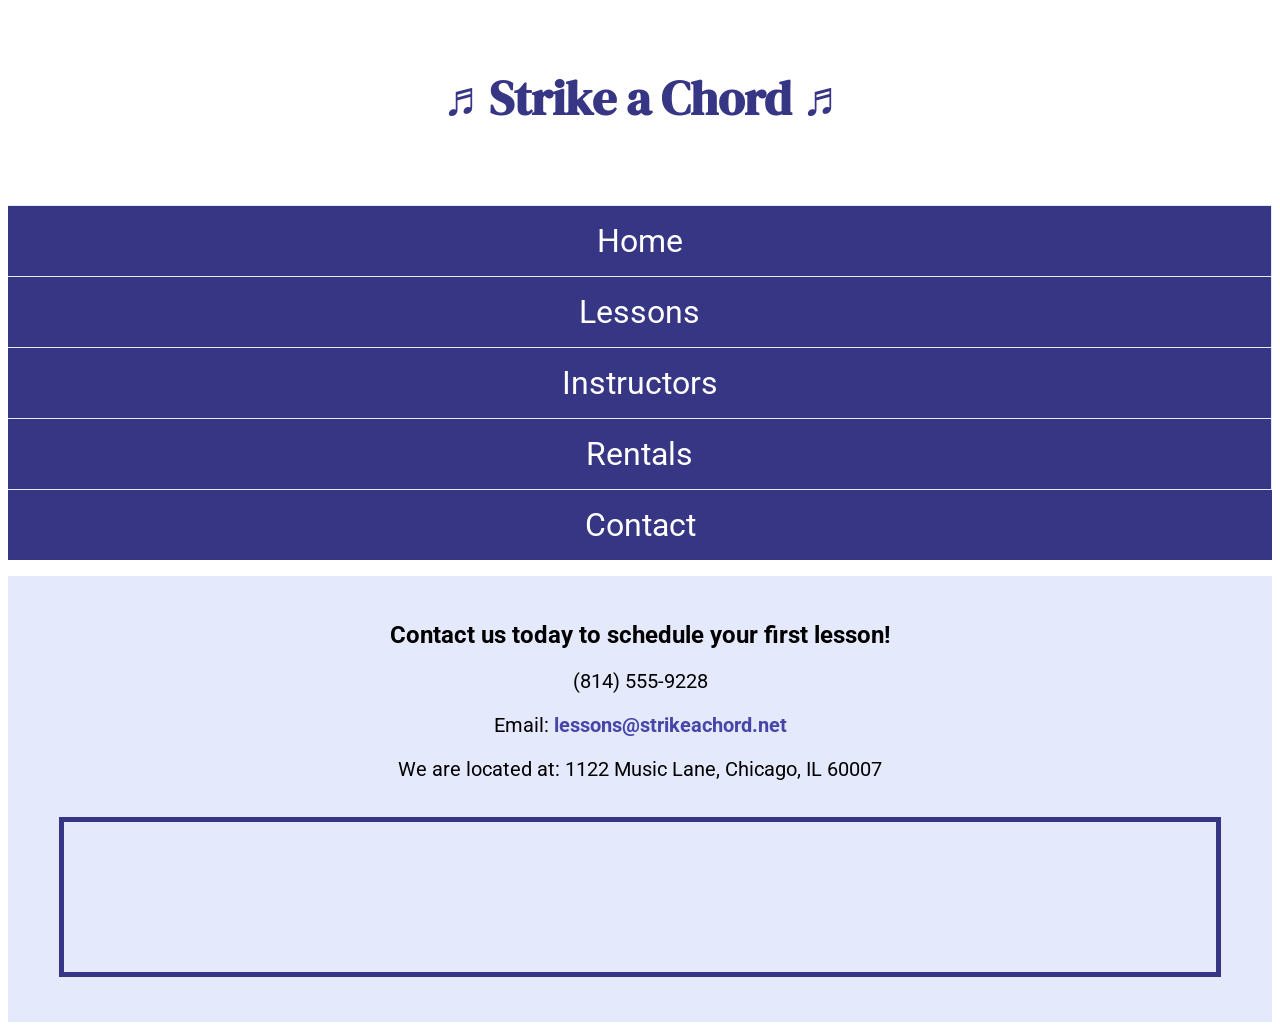
==== contact.html @ da6de62c "Add files via upload" ====
<!DOCTYPE html>

<!-- Student Name: Yesiha Vang
 File Name: contact.html
 Date: 8/31/26 -->

<html lang="en">

<head>
    <title>Strike a Chord: Home Page</title>
    <meta charset="UTF-8">
    <link rel="stylesheet" href="styles.css">
    <meta name="viewport" content="width=device-width, initial-scale=1.0">
    <link href="https://fonts.googleapis.com/css2?family=DM+Serif+Display:ital@1&display=swap" rel="stylesheet">
    <link href="https://fonts.googleapis.com/css2?family=Roboto:ital,wght@0,100..900;1,100..900&display=swap" rel="stylesheet">
</head>

<body>
<header>
    <h1>
        <span class="tab-desk">&#9836;</span>
        Strike a Chord
        <span class="tab-desk">&#9836;</span>
    </h1>
</header>

    <nav>
        <ul>
            <li><a href="index.html">Home</a></li>
            <li><a href="lessons.html">Lessons</a></li>
            <li><a href="instructors.html">Instructors</a></li>
            <li><a href="rentals.html">Rentals</a></li>
            <li><a href="contact.html">Contact</a></li>
        </ul>
    </nav>
</body>

<!-- Use the main area to add the main content of the webpage. -->
<main>
<div id="contact">
    <h2>Contact us today to schedule your first lesson!</h2>
    <p class="tel-link mobile">
    <p class="tab-desk"> (814) 555-9228</p>
    
    <p class="email-link">Email: <a href="mailto:lessons@strikeachord.net">lessons@strikeachord.net</a></p>
    <p>We are located at: 1122 Music Lane, Chicago, IL 60007</p>
    
    <iframe class="map"
    allowfullscreen
    loading="lazy"
    referrerpolicy="no-referrer-when-downgrade"
    src="https://www.google.com/maps/embed?pb=!1m18!1m12!1m3!1d95171.6513939279!2d-87.872046!3d41.833903!2m3!1f0!2f0!3f0!3m2!1i1024!2i768!4f13.1!3m3!1m2!1s0x880e2c0c0a1f1e6f%3A0x6f0b0b0b0b0b0b0b!2sChicago%2C%20IL!5e0!3m2!1sen!2sus!4v1700000000000"></iframe>
</div>
</main>

</html>
---- styles.css ----
/*
Author: Yesiha Vang
date: 9/8/26
File Name: styles.css
*/


/* CSS Reset */
body, header, nav, main, footer, img, h1, ul {
    display: block;
    border-top: 1px solid #e5e9fc;
    padding: 0;
    border: 0;
    font-family: 'Roboto', sans-serif;
}


/* Style rule for images */
img {
    max-width: 100%;
    display: block;
}


/* Style rules for mobile viewport */

/* Hide tab-desk class */
.tab-desk {
    display: none;
}


/* Media Query for tablet viewport */
@media screen and (min-width: 550px), print {
}

/*Tablet Viewport: Show tab-desk class, hide mobile class */
.tab-desk {
    display: block;
}
.mobile {
    display: none;
}
/* Tablet Viewport: Style rule for header content */
span.tab-desk {
display: inline;
}
/* Tablet Viewport: Style rules for nav area */
nav li {
    border-top: none;
    display: inline-block;
    font-size: 1.5em;
    border-right: 1px solid #e5e9fc;
}
nav li:last-child {
    border-right: none;
}
nav li a {
    padding: 0.25em 0.5em;
}
/* Tablet Viewport: Style rule for map*/
.map {
    width: 500px;
    height: 450px;
}


/* Media Query for Desktop Viewport */
@media screen and (min-width: 769px), print{
}

/* Desktop Viewport: Style rule for header */
header {
    padding: 2%;
}
/* Desktop Viewport: Style rule for nav area */
nav li a {
    padding: 0.5em 1.5em;
}
nav li a:hover {
    color: #373684;
    background-color: #e5e9fc;
}
/* Desktop Viewport: Style rule for main content */
#info ul {
     margin-left: 5%;
}
main h3 {
    font-size: 1.5em;
}
#piano,
#guitar,
#violin {
    width: 29%;
    float: left;
    margin: 0 2%;
}


/* Media Query for Print*/
@media print {
    body {
        background-color: #fff;
        color: #000;
    }
} 


/* Style rules for header content */
header {
    text-align: center;
    font-size: 1.5em;
    color: #373684;
}

header h1 {
    font-family: 'DM Serif Display', serif;
}

/* Style rules for navigation area */
nav {
    background-color: #373684;
}
nav ul {
    list-style-type: none;
    text-align: center;
}
nav li {
    display: block;
    font-size: 2em;
    border-top: 1px solid #e5e9fc;
}
nav li a {
    display: block;
    color: #fff;
    text-align: center;
    padding: 0.5em 1em;
    text-decoration: none;
}


/* Style rules for main content */
main {
    padding: 2%;
    background-color: #e5e9fc;
    overflow: auto;
    font-family: "Roboto", sans-serif;
}
main p {
    font-size: 1.25em;
}
.action {
    font-size: 1.25em;
    color: #373684;
    font-weight: bold;
}
#piano, #guitar, #violin {
    margin: 2% 0;
}
#info {
    clear: left;
    background-color: #c0caf7;
    padding: 1% 2%;
}

#info ul {
    margin-left: 10%;
}

.round {
    border-radius: 8%;
}



#contact {
text-align: center;
}

.email-link a {
    color: #4645a8;
    text-decoration: none;
    font-weight: bold;
}

.map {
    border: 5px solid #373684;
    width: 95%;
    height: 50%;
    margin: 1em auto;
}

.tel-link {
    background-color: #373684;
    padding: 2%;
    margin: 1em auto;
    width: 80%;
    text-align: center;
    border-radius: 5px;
}

.tel-link a {
    color: #fff;
    text-decoration: none;
    font-size: 1.5em;
    display: block;
}

/* Style rules for footer content */
footer {
    text-align: center;
    font-size: 0.65em;
    clear: left;
}
footer a {
    color: #4645a8;
    text-decoration: none;
}
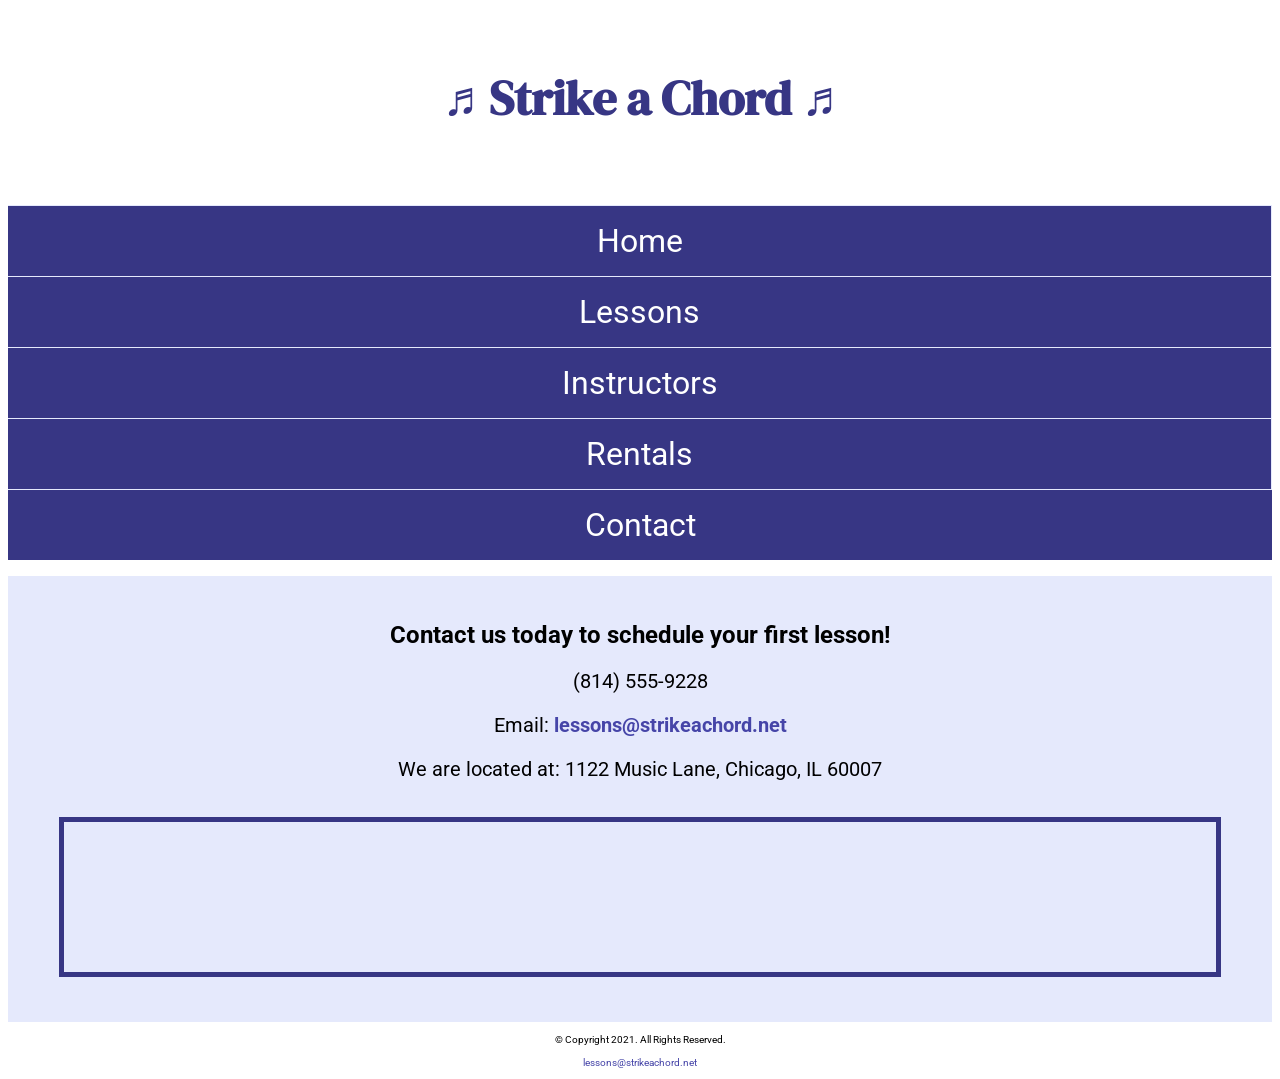
==== commit 22778584: "Revise contact.html with new contact details Updated contact information and added a footer." ====
--- a/contact.html
+++ b/contact.html
@@ -40,12 +40,15 @@
 <div id="contact">
     <h2>Contact us today to schedule your first lesson!</h2>
     <p class="tel-link mobile">
+         <a href="tel:8145559228">(814) 555-9228</a>
+    </p>
     <p class="tab-desk"> (814) 555-9228</p>
     
     <p class="email-link">Email: <a href="mailto:lessons@strikeachord.net">lessons@strikeachord.net</a></p>
     <p>We are located at: 1122 Music Lane, Chicago, IL 60007</p>
     
-    <iframe class="map"
+    <iframe
+    class="map"
     allowfullscreen
     loading="lazy"
     referrerpolicy="no-referrer-when-downgrade"
@@ -53,4 +56,8 @@
 </div>
 </main>
 
-</html>+<footer>
+    <p>&copy; Copyright 2021. All Rights Reserved.</p>
+<p><a href="mailto:lessons@strikeachord.net">lessons@strikeachord.net</a></p>
+
+</html>
